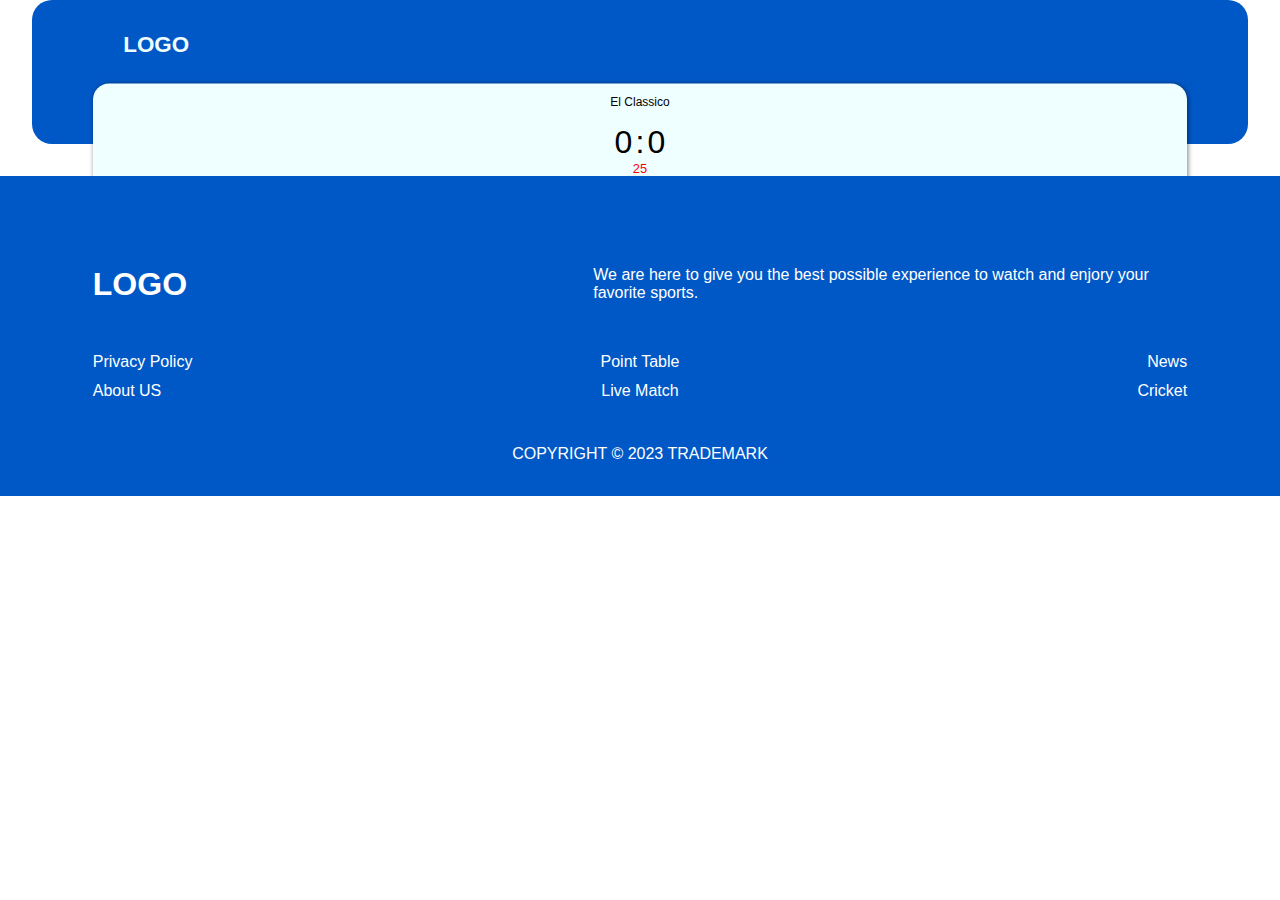
==== match.html @ 0ea38a11 "added scores on match section, added match.html page & edited js for it" ====
<!DOCTYPE html>
<html lang="en">
<head>
    <meta charset="UTF-8">
    <meta http-equiv="X-UA-Compatible" content="IE=edge">
    <meta name="viewport" content="width=device-width, initial-scale=1.0">
    <title>HOME</title>
    <!-- ================================================================================ -->
    <link rel="stylesheet" href="https://cdnjs.cloudflare.com/ajax/libs/font-awesome/6.3.0/css/all.min.css" integrity="sha512-SzlrxWUlpfuzQ+pcUCosxcglQRNAq/DZjVsC0lE40xsADsfeQoEypE+enwcOiGjk/bSuGGKHEyjSoQ1zVisanQ==" crossorigin="anonymous" referrerpolicy="no-referrer" />
    <!-- ================================================================================ -->
    <script defer src="js/script.js"></script>
    <!-- ================================================================================ -->
    <link rel="stylesheet" href="css/style.css">
    <link rel="stylesheet" href="css/match.css">
</head>
<body>
    <header class="match-started">
        <nav class="match-started">
            <h3>LOGO</h3>
            <i class="fa-solid fa-solid fa-bars"></i>
            <i class="fa-sharp fa-solid fa-xmark"></i>
            <ul class="menu">
                <li><a href="">home</a></li>
                <li><a href="">News</a></li>
                <li><a href="">Table</a></li>
                <li><a href="">Stats</a></li>
                <li><a href="">About Us</a></li>
            </ul>
        </nav>
        <div class="top-header match-started">
            <div class="current-match-name" id="current-match-name">El Classico</div>
            <div class="team-logos" id="team-logo-home"><img/></div>
            <div class="score-time">
                <div class="score" id="current-match-score">
                    <span>0</span>:<span>0</span>
                </div>
               <span class="time" id="current-match-time">25</span> 
            </div>
            <div class="team-logos" id="team-logo-away"><img/></div>
        </div>
    </header>

    <footer>
        <div class="container">

            <div class="social">
                <i class="fa-brands fa-twitter"></i>
                <i class="fa-brands fa-youtube"></i>
                <i class="fa-brands fa-instagram"></i>
                <i class="fa-brands fa-behance"></i>
            </div>
            <div class="brand-details">
                <h1 class="logo">LOGO</h1>
                <p class="details">
                    We are here to give you the best possible experience to watch and enjory
                    your favorite sports.
                </p>
            </div>
            <div class="footer-links">
                <a href="">Privacy Policy</a>
                <a href="">Point Table</a>
                <a href="">News</a>
                <a href="">About US</a>
                <a href="">Live Match</a>
                <a href="">Cricket</a>
            </div>
            <div class="copyright">
                <span class="copyright">COPYRIGHT &#xA9; 2023 TRADEMARK </span>
            </div>
        </div>
    </footer>
</body>
</html>
---- css/style.css ----
html {
    font-size: 16px;
}

:root {
    --bg1 : #fff;
    --bg2 : #0058C6;
    --bg-league-title : #BFBBBA;

    --ld1 : #000;
    --ll1 : #EFFEFF;

    --width-small : 95%;
    --width-mediam : 85%;

    --header-height-initial : 6rem;
    --header-height : 9rem;
    --leagues-section-height : 21rem;
    --news-height : 15rem;

    --width-top-header : calc(var(--width-small)*90/100);
    --margin-leagues : calc(var(--header-height)*62.2/100);
}

* {
    margin: 0;
    padding : 0;
    color: var(--ld1);
    text-decoration: none;
    list-style: none;
    box-sizing: border-box;
}

body {
    font-family: sans-serif;
    background-color: var(--bg1);
    display: flex;
    flex-direction: column;
    align-items: center;
}

p {
    font-size: 1rem;
}
h3 {
    font-size: 1.4rem;
}

img {
    display: inline-block;
    height: 100%;
    object-fit: cover;
    object-position: center;
}

/* ======================================================= */

header {
    width : var(--width-small);
    height: var(--header-height-initial);
    color: var(--ll1);
    background-color: var(--bg2);
    border-radius: 1.25rem;
    display: flex;
    flex-direction: column;
    justify-content: space-between;
    align-items: center;
    position: relative;
}

header.match-started {
    height: var(--header-height);
}

nav {
    width: 85%;
    height: 100%;
    display: flex;
    justify-content: space-between;
    align-items: center;
    /* border : 1px solid black; */
    
}

nav.match-started {
    height: 40%;
    align-items: flex-end;
}

nav * {
    color: var(--ll1);
}

.fa-bars, .fa-xmark {
    cursor: pointer;
    z-index: 5;
}

.fa-xmark {
    display: none;
}

nav ul {
    display: none;

}

.menu-open {
    display: flex;
    flex-direction: column;
    justify-content: space-evenly;
    align-items: center;

    position: absolute;
    right : 1rem;
    top : 1rem;
    z-index: 3;
    border-radius: 1.25rem;

    width: 20rem;
    max-width: 90%;
    height: 40vh;
    background-color: rgba(0, 89, 198, 0.9);
    box-shadow: 1px 1px 5px rgba(0,0,0,0.3);

}

.menu-open li a{
    padding : 1rem 2rem;
}

/* ============================== top-header ============================== */

.top-header {
    width : 90%;
    height: 80%;
    background-color: var(--ll1);
    box-shadow: 1px 1px 5px rgba(0,0,0,0.5);
    border-radius: 1rem;
    position: absolute;
    transform: translateY(72.5%);
    display: none;
}

.top-header.match-started {
    display:flex;
    justify-content: space-around;
    align-items: center;
}

.top-header.match-started div{
    display: flex;
    justify-content: center;
    align-items: center;
}

.current-match-name{
    width : 100%;
    height : 30%;
    position: absolute;
    top : 1px;
    font-size: 0.75rem;
}

.team-logos{
    height: 60%;
    width : 30%;
}

.score-time {
    width : 20%;
    display: flex;
    flex-direction: column;
    align-items: center;
    position: relative;
    top : 0.5rem;
}

.score {
    font-size: 2rem;
}

.score span:nth-child(1){
    margin-right: 0.2rem;
}

.score span:nth-child(2){
    margin-left : 0.2rem;
}

.time {
    color : red;
    font-size: 0.8rem;
    font-weight: 500;
    width: 100%;
    text-align: center;
}

/* ======================================================= */

.league-titles {
    width : var(--width-top-header);
    margin-top: 2rem;
    border-radius: 0.5rem;

    display: flex;
    justify-content: center;
    /* border : 1px solid black; */
}

.league-titles.match-started { 
    margin-top: var(--margin-leagues);
}

.titles {
    max-height: 6.4rem;
    font-size: 0.7rem;
    display: flex;
    flex-flow: row wrap;
    gap : 0.2rem;
    justify-content: flex-start;
    align-items: center; 
}

.titles span {
    text-align: center;
    padding: 0 1rem;
    line-height: 2rem;
    border-radius: 0.5rem;;
    background-color: var(--bg-league-title);
    cursor: pointer;
    /* flex-grow: 1; */
}

.titles > .selected {
    background-color: var(--bg2);
    color: var(--bg1);
}

/* ======================================================= */

.leagues-section {
    width : var(--width-top-header);
    height: var(--leagues-section-height);
    margin-top : 1rem;
    border-radius: 0.5rem ;
    
    padding-bottom: 0.1rem;

    /* to setup scrolling and hide scrollbar */
    overflow: auto;
    -ms-overflow-style: none; /* from IE and Edge */
    scrollbar-width: none; /* from Firefox */
}

/* to hide scrollbar from chrome */
.leagues-section::-webkit-scrollbar {
    display: none;
}

.leagues {
    width: 98%;
    height: auto;
    /* padding-top: 1rem; */
    border-radius: 0.5rem;
    display: grid;
    grid-template-columns: 1fr 1fr;
    column-gap : 0.5rem;
}

.matches {
    width : 100%;
    height: 6.5rem;
    margin: 0.25rem;

    display: flex;
    justify-content: space-evenly;
    align-items: center;

    border-radius: 1rem;
    background-color: var(--bg1);
    box-shadow: 1px 1px 7px rgba(0,0,0,0.3);
}

.matches .score-time .score {
    font-size: 1.5rem;
    margin: 0.4rem 0;
}
.matches .score-time .time {
    font-size: 0.7rem;
    color: black;
}


.matches .score-time {
    top: 0;
    /* border: 1px solid black; */
}


.matches .team-logos {
    width: 3rem;
    height: 3rem;
    position: relative;
}

.team-logos span {
    font-size : 0.6rem;
    position: absolute;
    bottom: -14px;
    left: 3px;
}

/* ======================================================= */

.news-section {
    width : var(--width-top-header);
    height: var(--news-height);
    margin-top: 2rem;
    padding: 0.1rem;
    /* background-color: var(--bg-league-title); */

    display: flex;
    justify-content: center;
    align-items: center;

    overflow: auto;
    scrollbar-width: none;
    -ms-overflow-style: none;
}

.news-section::-webkit-scrollbar{
    display: none;
}

.news-section .container {
    width: 100%;
    height: 100%; 
    display: grid;
    grid-template-rows: repeat(1fr);
}

.news {
    width: 100%;
    margin: 0.25rem 0;
    height: 7rem;
    border-radius: 0.5rem;
    overflow: hidden;
    background-color: var(--bg1);
    box-shadow: 1px 1px 7px rgba(0,0,0,0.3);
    /* border : 1px solid red; */

    display: flex;
}

/* ================================= */

.thumbnail {
    height: 100%;
    width: auto;
    display: flex;
    justify-content: center;
    align-items: center;

    padding-left: 2.5%;

    /* border : 1px solid red; */
}

.thumbnail img {
    width: auto;
    height: 80%;
    border-radius: 0.5rem;
}

.news .para {
    width: auto;
    height: 100%;
    display: flex;
    justify-content: center;
    align-items: center;
    position: relative;
}

.news .para p {
    display: inline-block;
    height: 50%;
    width: auto;
    font-size: 0.8rem;
    padding-left : 5%;

    position: relative;
    top : -0.3rem;

    overflow: hidden;
}


.news .para a {
    font-size: 0.5rem;
    color : var(--bg2);
    
    position: absolute;
    bottom: 1rem;
    right: 1rem;
}

/* ======================================================= */

footer {
    margin-top: 2rem;
    width: 100%;
    height: 20rem;
    background-color: var(--bg2);

    display: flex;
    justify-content: center;
    align-items: center;

    position: relative;
}

footer * {
    color: var(--bg1);
}

footer .container {
    width: var(--width-top-header);
    height: 90%;
    display: flex;
    flex-direction: column;
    justify-content: flex-start;
    align-items: center;
    gap : 2%;
    /* border : 1px solid black; */
}

.brand-details {
    width: 100%;
    height: 40%;
    display: flex;
    justify-content: space-between;
    align-items: center;
    gap : 10%;
    /* border : 1px solid black; */
}

.brand-details h1 {
    display: inline-block;
    width: 40%;
}

.footer-links {
    width: 100%;
    height: 20%;
    display: grid;
    grid-template-columns: repeat(3, 1fr);
    gap : 2%;
}

.footer-links a {
    display: inline-flex;
    width: 100%;
    height: 100%;
    justify-content: flex-start;
    align-items: center;
    /* border : 1px solid black; */
}

.footer-links a:nth-child(3), .footer-links a:nth-child(6) {
    justify-content: flex-end;
} 


.footer-links a:nth-child(2), .footer-links a:nth-child(5) {
    justify-content: center;
} 

.social {
    width: 100%;
    height: 10%;
    display: flex;
    justify-content: flex-end;
    gap : 5%;
    padding-right: 0%;
}

.copyright {
    width: 100%;
    height: 10%;
    position: absolute;
    bottom: 1.5rem;
    display: flex;
    justify-content: center;
}

/* ======================================================= */

@media only screen and (max-width:600px) {

    .leagues {
        width: 98%;
        /* padding: 1rem 0rem; */
        grid-template-columns: 1fr;
        grid-template-rows: repeat(1fr);
    }

    .matches {
        height: 6.5rem;
    }
}
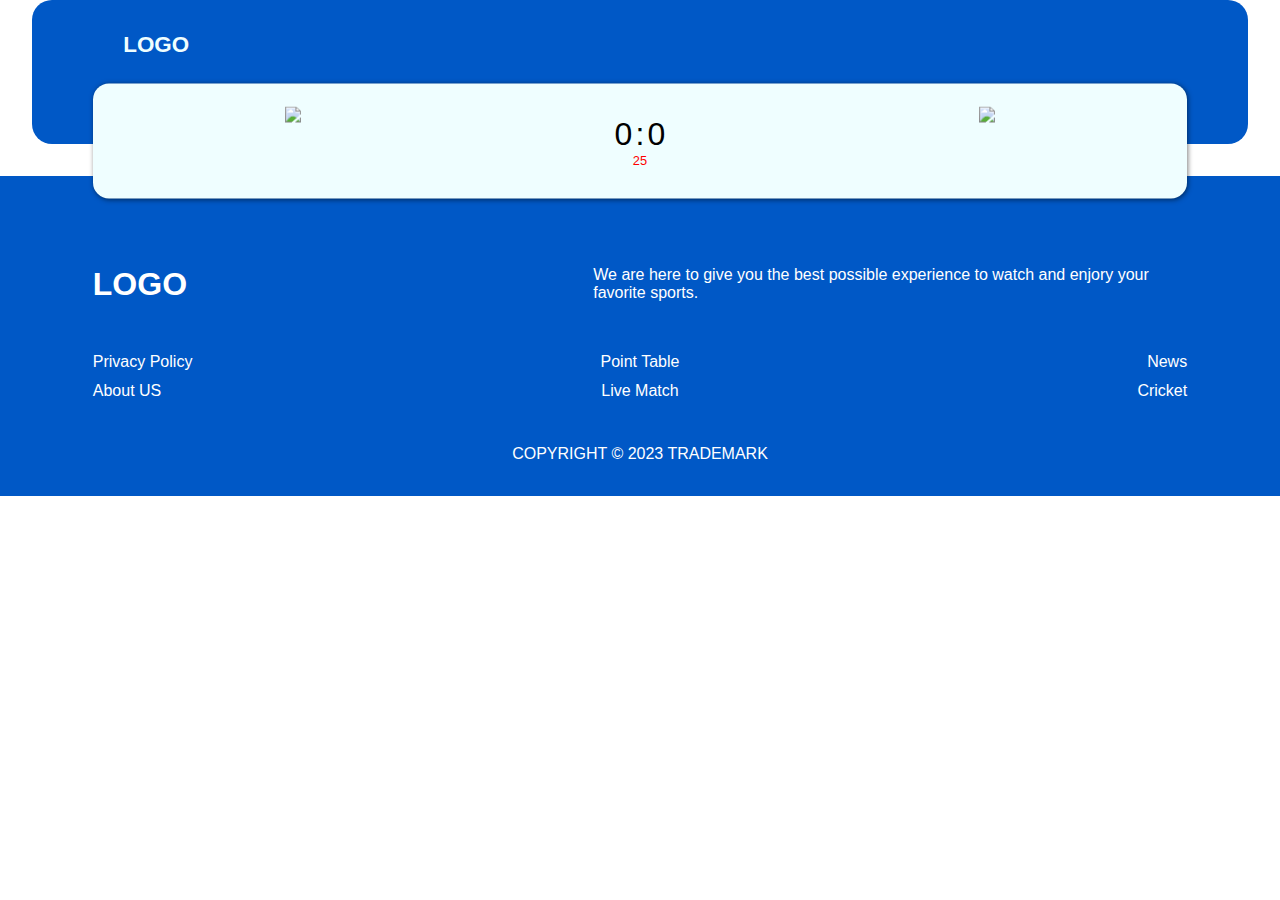
==== commit 308955e5: "set match page logo update automatically" ====
--- a/match.html
+++ b/match.html
@@ -9,6 +9,7 @@
     <link rel="stylesheet" href="https://cdnjs.cloudflare.com/ajax/libs/font-awesome/6.3.0/css/all.min.css" integrity="sha512-SzlrxWUlpfuzQ+pcUCosxcglQRNAq/DZjVsC0lE40xsADsfeQoEypE+enwcOiGjk/bSuGGKHEyjSoQ1zVisanQ==" crossorigin="anonymous" referrerpolicy="no-referrer" />
     <!-- ================================================================================ -->
     <script defer src="js/script.js"></script>
+    <script defer src="js/match.js"></script>
     <!-- ================================================================================ -->
     <link rel="stylesheet" href="css/style.css">
     <link rel="stylesheet" href="css/match.css">
@@ -29,14 +30,14 @@
         </nav>
         <div class="top-header match-started">
             <div class="current-match-name" id="current-match-name">El Classico</div>
-            <div class="team-logos" id="team-logo-home"><img/></div>
+            <div class="team-logos" id="home-team-logo"><img/></div>
             <div class="score-time">
                 <div class="score" id="current-match-score">
                     <span>0</span>:<span>0</span>
                 </div>
                <span class="time" id="current-match-time">25</span> 
             </div>
-            <div class="team-logos" id="team-logo-away"><img/></div>
+            <div class="team-logos" id="away-team-logo"><img/></div>
         </div>
     </header>
 
--- a/css/style.css
+++ b/css/style.css
@@ -280,6 +280,8 @@
     border-radius: 1rem;
     background-color: var(--bg1);
     box-shadow: 1px 1px 7px rgba(0,0,0,0.3);
+
+    cursor: pointer;
 }
 
 .matches .score-time .score {
--- a/css/match.css
+++ b/css/match.css
@@ -0,0 +1,11 @@
+.top-header {
+    z-index: 5;
+}
+
+#current-match-name {
+    visibility: hidden;
+}
+
+.match-started .score-time {
+    top : 0rem;
+}
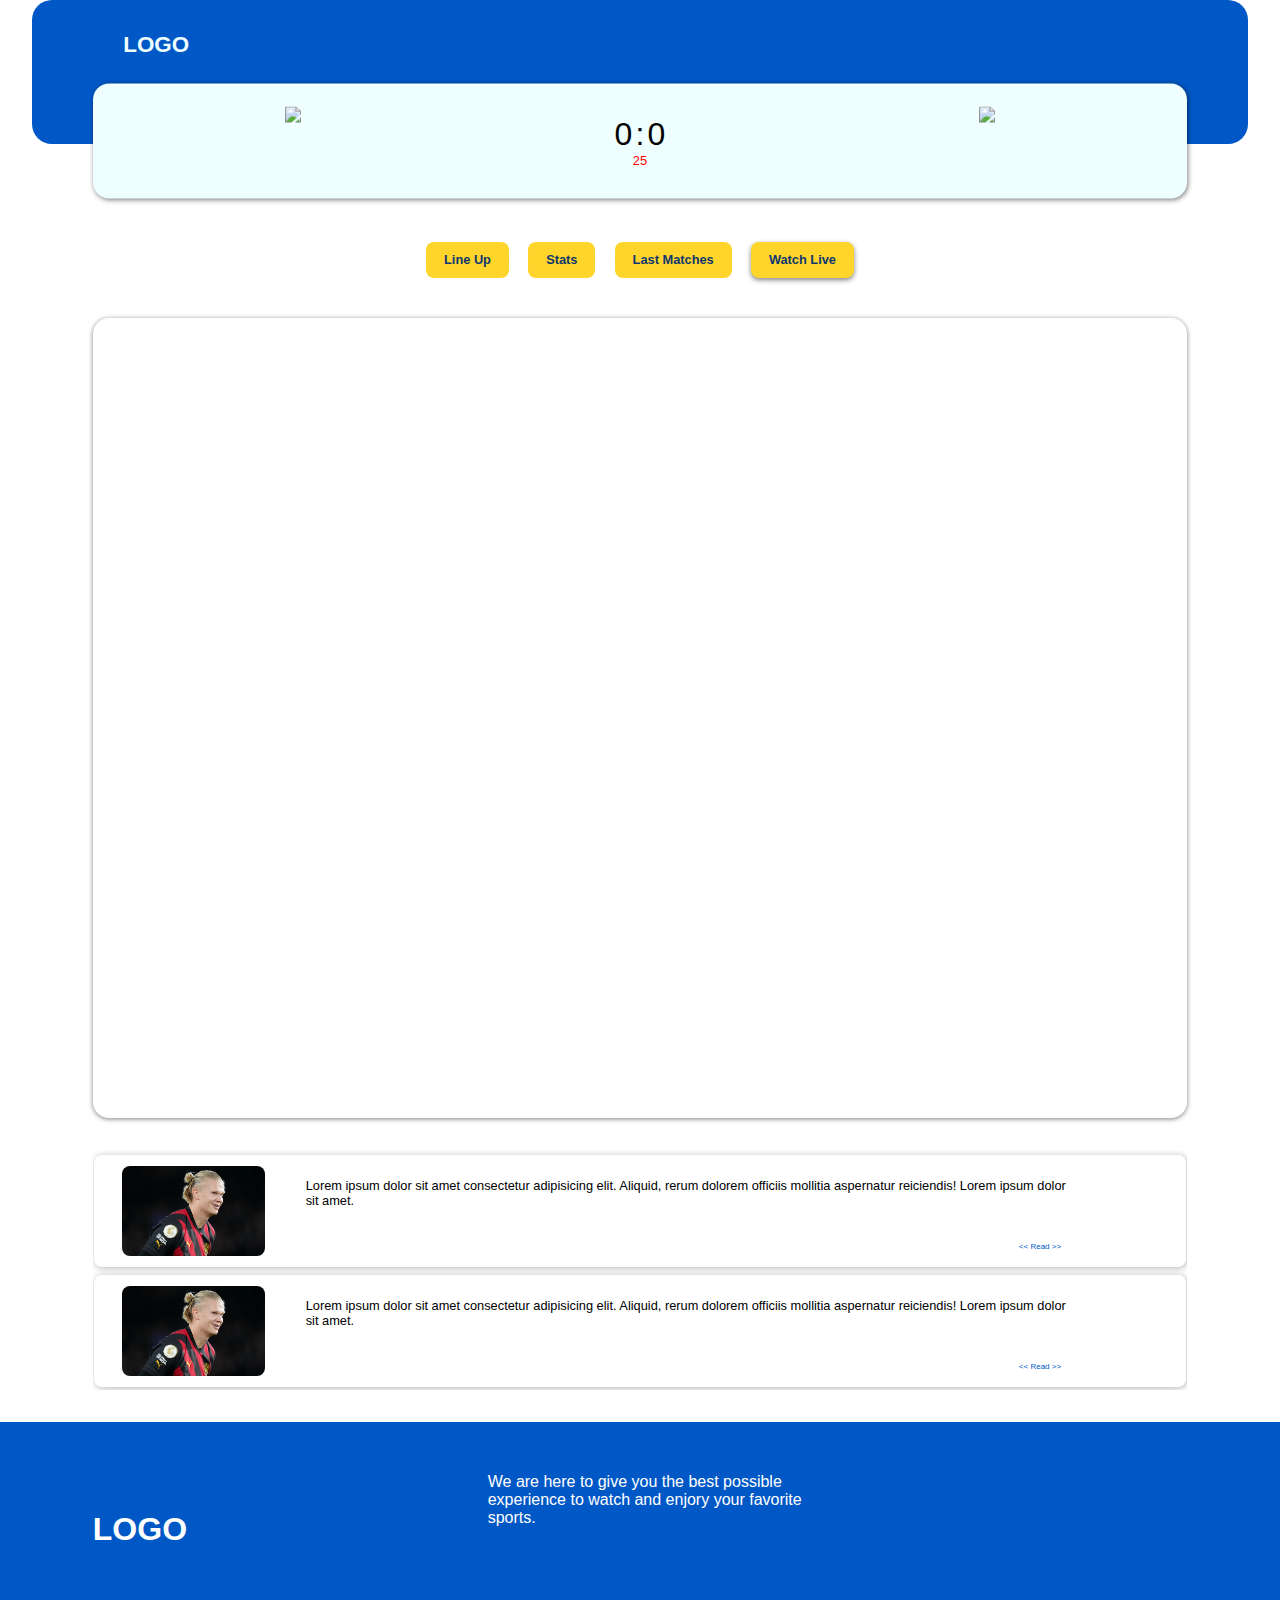
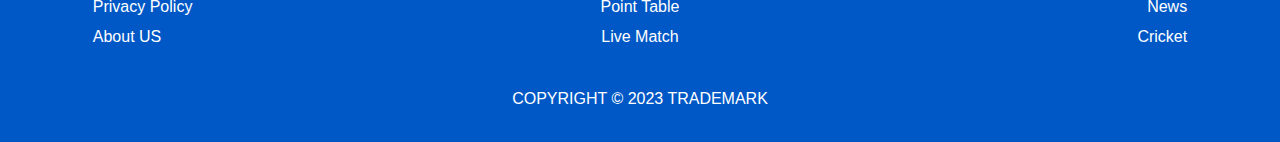
==== commit e6af4fe7: "match page updated - added details titles, details box etc" ====
--- a/match.html
+++ b/match.html
@@ -15,6 +15,7 @@
     <link rel="stylesheet" href="css/match.css">
 </head>
 <body>
+    <!-- =========================== Header Starts =========================== -->
     <header class="match-started">
         <nav class="match-started">
             <h3>LOGO</h3>
@@ -40,7 +41,72 @@
             <div class="team-logos" id="away-team-logo"><img/></div>
         </div>
     </header>
+    <!-- =========================== Header Ends =========================== -->
 
+    <div class="section-titles match-started">
+        <div class="titles">
+            <span>Line Up</span>
+            <span>Stats</span>
+            <span>Last Matches</span>
+            <span class="selected">Watch Live</span>
+        </div>
+    </div>
+    <!-- =========================== Details Section Starts =========================== -->
+    <section class="details-section">
+        <div class="details">
+            
+        </div>
+    </section>
+    <!-- =========================== Details Section Ends =========================== -->
+
+    <!-- =========================== News Section Starts =========================== -->
+    <section class="news-section">
+        <div class="container">
+            <div class="news">
+                <div class="thumbnail">
+                    <img src="images/haaland.webp" alt="">
+                </div>
+                <div class="para">
+                    <p>Lorem ipsum dolor sit amet consectetur adipisicing elit. Aliquid, rerum dolorem officiis mollitia aspernatur reiciendis! Lorem ipsum dolor sit amet.
+                    </p>
+                    <a href="#"> &lt;&lt; Read >></a>
+                </div>
+            </div>
+            <div class="news">
+                <div class="thumbnail">
+                    <img src="images/haaland.webp" alt="">
+                </div>
+                <div class="para">
+                    <p>Lorem ipsum dolor sit amet consectetur adipisicing elit. Aliquid, rerum dolorem officiis mollitia aspernatur reiciendis! Lorem ipsum dolor sit amet.
+                    </p>
+                    <a href="#"> &lt;&lt; Read >></a>
+                </div>
+            </div>
+            <div class="news">
+                <div class="thumbnail">
+                    <img src="images/haaland.webp" alt="">
+                </div>
+                <div class="para">
+                    <p>Lorem ipsum dolor sit amet consectetur adipisicing elit. Aliquid, rerum dolorem officiis mollitia aspernatur reiciendis! Lorem ipsum dolor sit amet.
+                    </p>
+                    <a href="#"> &lt;&lt; Read >></a>
+                </div>
+            </div>
+            <div class="news">
+                <div class="thumbnail">
+                    <img src="images/haaland.webp" alt="">
+                </div>
+                <div class="para">
+                    <p>Lorem ipsum dolor sit amet consectetur adipisicing elit. Aliquid, rerum dolorem officiis mollitia aspernatur reiciendis! Lorem ipsum dolor sit amet.
+                    </p>
+                    <a href="#"> &lt;&lt; Read >></a>
+                </div>
+            </div>
+        </div>
+    </section> 
+    <!-- =========================== News Section Ends =========================== -->
+
+    <!-- =========================== Footer Starts =========================== -->
     <footer>
         <div class="container">
 
@@ -70,5 +136,6 @@
             </div>
         </div>
     </footer>
+    <!-- =========================== Footer Ends =========================== -->
 </body>
 </html>--- a/css/style.css
+++ b/css/style.css
@@ -5,10 +5,12 @@
 :root {
     --bg1 : #fff;
     --bg2 : #0058C6;
+    --bg3 : #FFD52B;
     --bg-league-title : #BFBBBA;
 
     --ld1 : #000;
     --ll1 : #EFFEFF;
+    --lb1 : #0E376E;
 
     --width-small : 95%;
     --width-mediam : 85%;
@@ -146,6 +148,7 @@
     display:flex;
     justify-content: space-around;
     align-items: center;
+    cursor: pointer;
 }
 
 .top-header.match-started div{
@@ -198,7 +201,7 @@
 
 /* ======================================================= */
 
-.league-titles {
+.league-titles, .section-titles {
     width : var(--width-top-header);
     margin-top: 2rem;
     border-radius: 0.5rem;
@@ -208,7 +211,7 @@
     /* border : 1px solid black; */
 }
 
-.league-titles.match-started { 
+.league-titles.match-started, .section-titles.match-started{ 
     margin-top: var(--margin-leagues);
 }
 
@@ -239,18 +242,22 @@
 
 /* ======================================================= */
 
-.leagues-section {
+.leagues-section, .details-section {
     width : var(--width-top-header);
     height: var(--leagues-section-height);
-    margin-top : 1rem;
+    margin-top : 2rem;
     border-radius: 0.5rem ;
-    
     padding-bottom: 0.1rem;
+
+    display: flex;
+    justify-content: center;
+    align-items: center;
 
     /* to setup scrolling and hide scrollbar */
     overflow: auto;
     -ms-overflow-style: none; /* from IE and Edge */
     scrollbar-width: none; /* from Firefox */
+    /* border: 1px solid black; */
 }
 
 /* to hide scrollbar from chrome */
@@ -258,11 +265,11 @@
     display: none;
 }
 
-.leagues {
+.leagues, .details{
     width: 98%;
     height: auto;
-    /* padding-top: 1rem; */
     border-radius: 0.5rem;
+
     display: grid;
     grid-template-columns: 1fr 1fr;
     column-gap : 0.5rem;
@@ -288,17 +295,16 @@
     font-size: 1.5rem;
     margin: 0.4rem 0;
 }
+
 .matches .score-time .time {
     font-size: 0.7rem;
     color: black;
 }
 
-
 .matches .score-time {
     top: 0;
     /* border: 1px solid black; */
 }
-
 
 .matches .team-logos {
     width: 3rem;
--- a/css/match.css
+++ b/css/match.css
@@ -1,3 +1,8 @@
+
+:root {
+    --details-section-height : 50rem;
+}
+
 .top-header {
     z-index: 5;
 }
@@ -9,3 +14,31 @@
 .match-started .score-time {
     top : 0rem;
 }
+
+.section-titles .titles span {
+    font-size: 0.8rem;
+    font-weight: 600;
+    margin :0.5rem;
+    color : var(--lb1);
+    background-color: var(--bg3);
+    border : 2px solid transparent;
+}
+
+.section-titles .titles > .selected {
+    /* border: 2px solid var(--lb1); */
+    box-shadow: 0 2px 5px rgba(0,0,0,0.5);
+}
+
+.details-section {
+    border-radius: 1rem;
+    height: var(--details-section-height);
+    background: var(--bg1);
+    box-shadow: 0px 1px 5px rgba(0,0,0,0.5);
+    /* border: 1px solid black; */
+}
+
+.details {
+    width: 98%;
+    height: 98%;
+    /* border: 1px solid blue; */
+}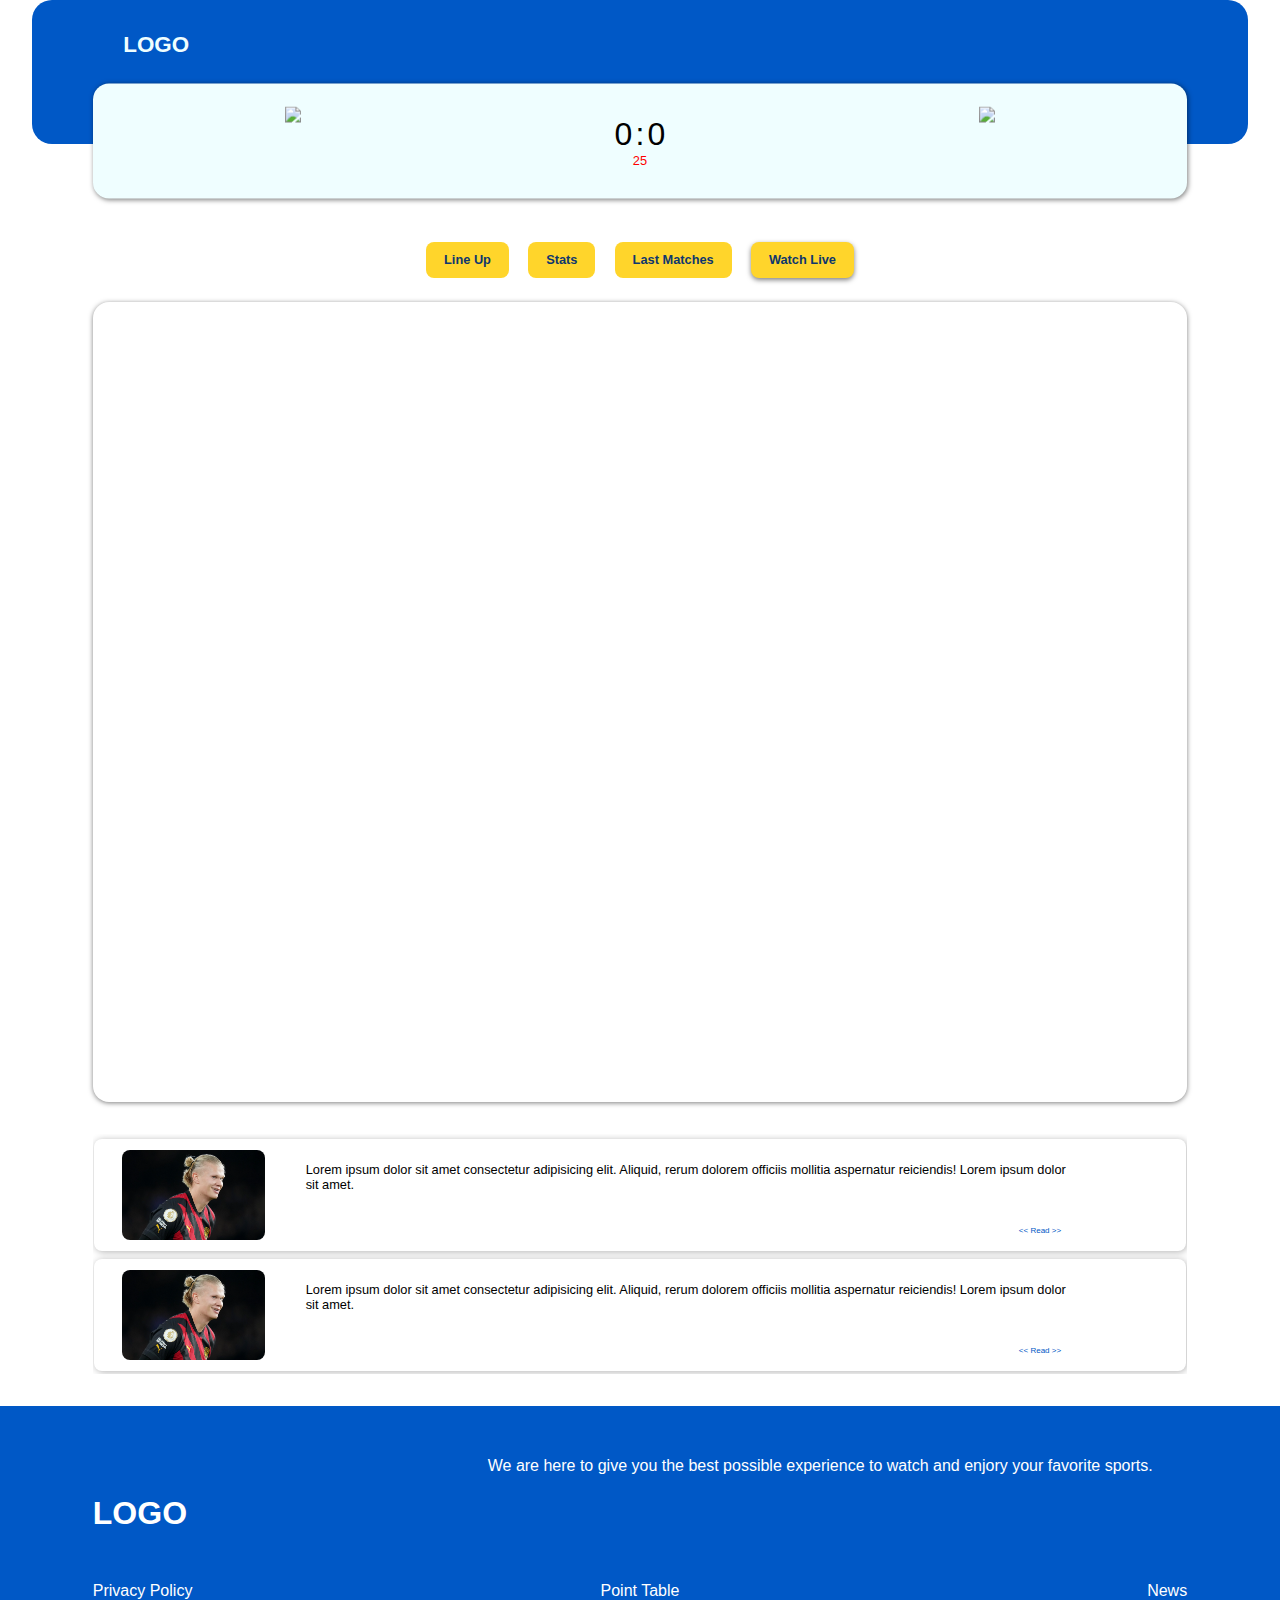
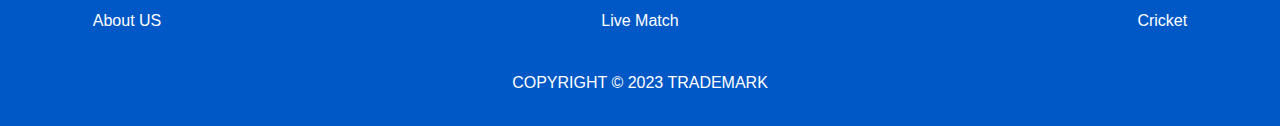
==== commit 9b1ea49e: "cleared some bugs" ====
--- a/match.html
+++ b/match.html
@@ -22,7 +22,7 @@
             <i class="fa-solid fa-solid fa-bars"></i>
             <i class="fa-sharp fa-solid fa-xmark"></i>
             <ul class="menu">
-                <li><a href="">home</a></li>
+                <li><a href="index.html">home</a></li>
                 <li><a href="">News</a></li>
                 <li><a href="">Table</a></li>
                 <li><a href="">Stats</a></li>
--- a/css/style.css
+++ b/css/style.css
@@ -242,22 +242,18 @@
 
 /* ======================================================= */
 
-.leagues-section, .details-section {
+.leagues-section {
     width : var(--width-top-header);
     height: var(--leagues-section-height);
-    margin-top : 2rem;
+    margin-top : 1rem;
     border-radius: 0.5rem ;
+    
     padding-bottom: 0.1rem;
-
-    display: flex;
-    justify-content: center;
-    align-items: center;
 
     /* to setup scrolling and hide scrollbar */
     overflow: auto;
     -ms-overflow-style: none; /* from IE and Edge */
     scrollbar-width: none; /* from Firefox */
-    /* border: 1px solid black; */
 }
 
 /* to hide scrollbar from chrome */
@@ -265,11 +261,11 @@
     display: none;
 }
 
-.leagues, .details{
+.leagues {
     width: 98%;
     height: auto;
+    /* padding-top: 1rem; */
     border-radius: 0.5rem;
-
     display: grid;
     grid-template-columns: 1fr 1fr;
     column-gap : 0.5rem;
@@ -295,16 +291,17 @@
     font-size: 1.5rem;
     margin: 0.4rem 0;
 }
-
 .matches .score-time .time {
     font-size: 0.7rem;
     color: black;
 }
 
+
 .matches .score-time {
     top: 0;
     /* border: 1px solid black; */
 }
+
 
 .matches .team-logos {
     width: 3rem;
--- a/css/match.css
+++ b/css/match.css
@@ -30,10 +30,18 @@
 }
 
 .details-section {
+    height: var(--details-section-height);
+    width : var(--width-top-header);
+    margin-top : 1rem;
     border-radius: 1rem;
-    height: var(--details-section-height);
+    padding-bottom: 0.1rem;
+
     background: var(--bg1);
     box-shadow: 0px 1px 5px rgba(0,0,0,0.5);
+
+    display: flex;
+    justify-content: center;
+    align-items: center;
     /* border: 1px solid black; */
 }
 
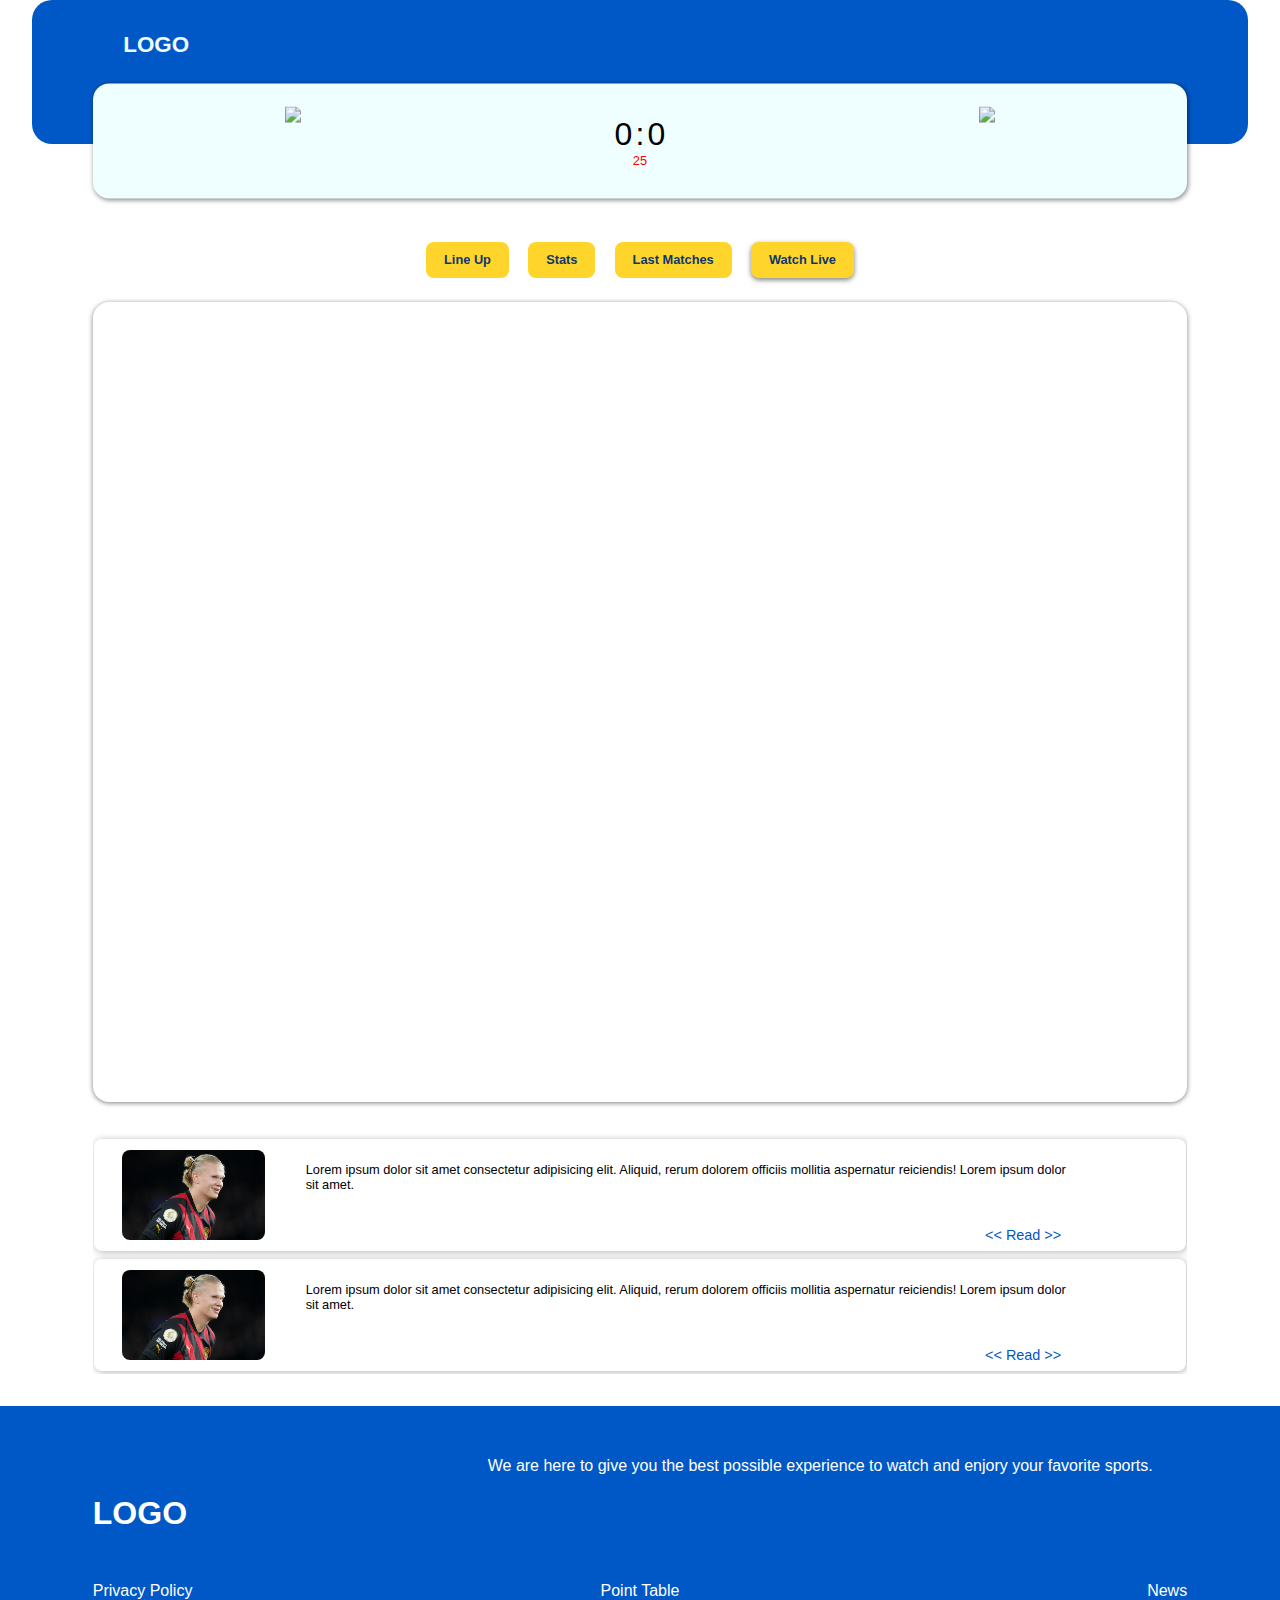
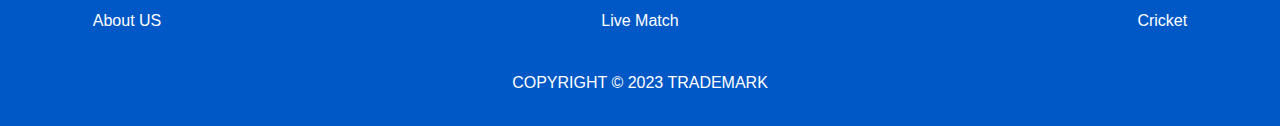
==== commit 130852e0: "news section & single-news section is updated" ====
--- a/match.html
+++ b/match.html
@@ -23,7 +23,7 @@
             <i class="fa-sharp fa-solid fa-xmark"></i>
             <ul class="menu">
                 <li><a href="index.html">home</a></li>
-                <li><a href="">News</a></li>
+                <li><a href="news.html">News</a></li>
                 <li><a href="">Table</a></li>
                 <li><a href="">Stats</a></li>
                 <li><a href="">About Us</a></li>
--- a/css/style.css
+++ b/css/style.css
@@ -346,16 +346,18 @@
 }
 
 .news {
-    width: 100%;
+    height: 7rem;
+    width: 100%;
+
     margin: 0.25rem 0;
-    height: 7rem;
     border-radius: 0.5rem;
+
+    background-color: var(--bg1);
+    box-shadow: 1px 1px 7px rgba(0,0,0,0.3);    
+    
+    display: flex;
     overflow: hidden;
-    background-color: var(--bg1);
-    box-shadow: 1px 1px 7px rgba(0,0,0,0.3);
-    /* border : 1px solid red; */
-
-    display: flex;
+    cursor: pointer;
 }
 
 /* ================================= */
@@ -402,11 +404,11 @@
 
 
 .news .para a {
-    font-size: 0.5rem;
+    font-size: 0.9rem;
     color : var(--bg2);
     
     position: absolute;
-    bottom: 1rem;
+    bottom: 0.5rem;
     right: 1rem;
 }
 
@@ -513,4 +515,8 @@
     .matches {
         height: 6.5rem;
     }
-}
+
+    .news .para a {
+        font-size: 0.8rem;
+    }
+}
--- a/css/match.css
+++ b/css/match.css
@@ -1,10 +1,6 @@
 
 :root {
     --details-section-height : 50rem;
-}
-
-.top-header {
-    z-index: 5;
 }
 
 #current-match-name {
